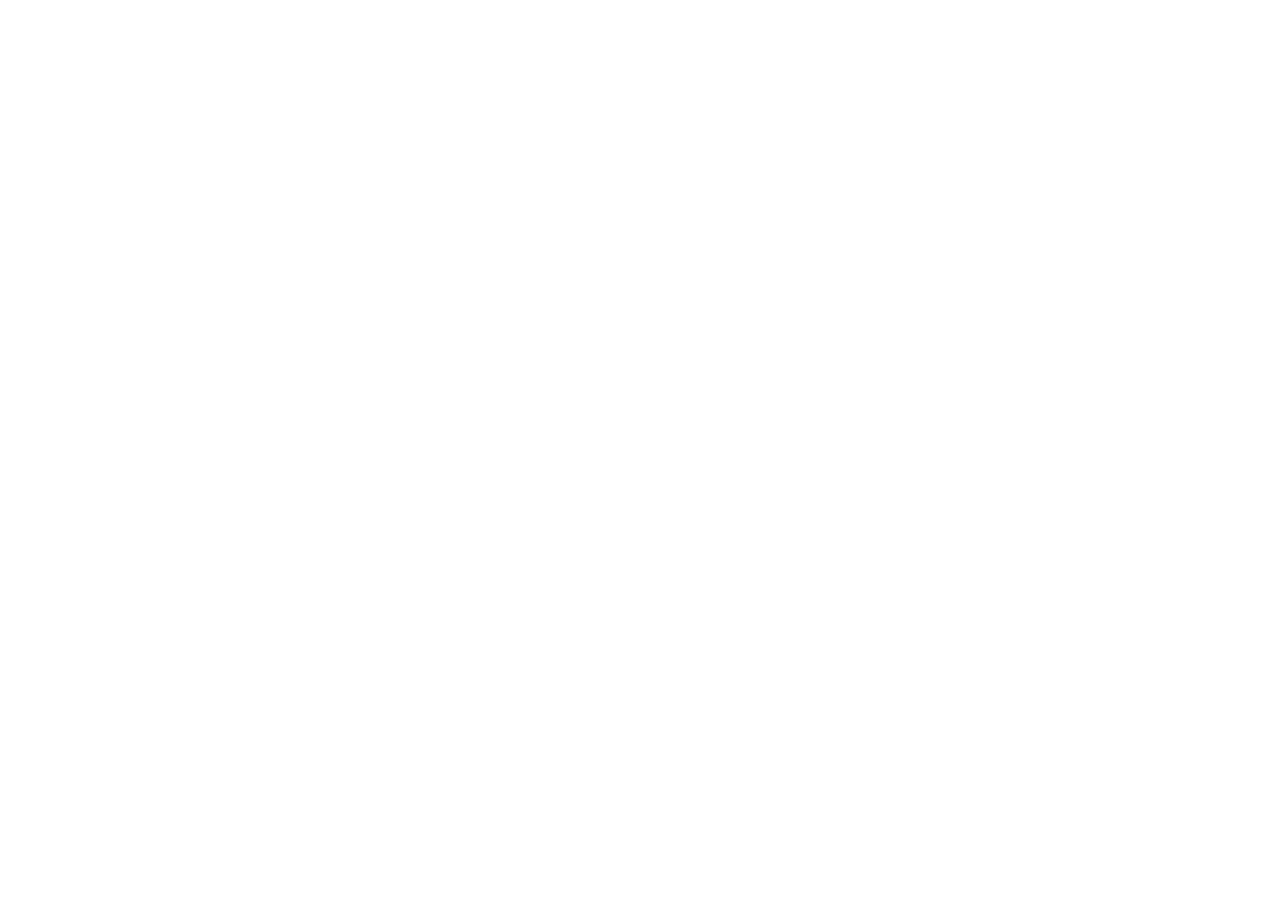
==== CancerDetectionWebsite/search.html @ 791d50ae "Add files via upload" ====
<html>
    <head>
        <meta charset=utf-8 />
        <meta name="viewport" content="width=device-width, initial-scale=1.0">
        <title>Cancer Detection </title>

        <!-- Material Design Theming -->
        <link rel="stylesheet" href="https://code.getmdl.io/1.1.3/material.orange-indigo.min.css">
        <link rel="stylesheet" href="https://fonts.googleapis.com/icon?family=Material+Icons">
        <script defer src="https://code.getmdl.io/1.1.3/material.min.js"></script>

        <link rel="stylesheet" href="main.css">

        <!-- Import and configure the Firebase SDK -->
        <!-- These scripts are made available when the app is served or deployed on Firebase Hosting -->
        <!-- If you do not serve/host your project using Firebase Hosting see https://firebase.google.com/docs/web/setup -->
        <script src="/__/firebase/4.0.0/firebase-app.js"></script>
        <script src="/__/firebase/4.0.0/firebase-auth.js"></script>
        <script src="/__/firebase/init.js"></script>
        <script src="auth_google.js"></script>
        <script src="auth_email.js"></script>
           </head>
    <body>
        <div class="demo-layout mdl-layout mdl-js-layout mdl-layout--fixed-header">
            
            <!-- Header section containing title -->
            <header class="mdl-layout__header mdl-color-text--white mdl-color--light-blue-700">
                <div class="mdl-cell mdl-cell--12-col mdl-cell--12-col-tablet mdl-grid">
                    <div class="mdl-layout__header-row mdl-cell mdl-cell--12-col mdl-cell--12-col-tablet mdl-cell--8-col-desktop">
                        <a href="/"><h3>Cancer Detection</h3></a>
                    </div>
                </div>
            </header>
            
            <main class="mdl-layout__content mdl-color--grey-100">
                <a href="index.html">
               <button id="Search" name="Search">Search</button>
                </a>

             
            </main>
        </div>
        <script src="https://www.gstatic.com/firebasejs/4.6.2/firebase.js"></script>
        <script>
            // Initialize Firebase
            var config = {
                apiKey: "AIzaSyB63PjqQTlT4N_himY4-_TfGbJYS1B2BnY",
                authDomain: "cancer-detection-76db3.firebaseapp.com",
                databaseURL: "https://cancer-detection-76db3.firebaseio.com",
                projectId: "cancer-detection-76db3",
                storageBucket: "cancer-detection-76db3.appspot.com",
                messagingSenderId: "568555358362"
            };
        firebase.initializeApp(config);
            </script>

    </body>
</html>
---- CancerDetectionWebsite/main.css ----
/**
 * Copyright 2015 Google Inc. All Rights Reserved.
 *
 * Licensed under the Apache License, Version 2.0 (the "License");
 * you may not use this file except in compliance with the License.
 * You may obtain a copy of the License at
 *
 *      http://www.apache.org/licenses/LICENSE-2.0
 *
 * Unless required by applicable law or agreed to in writing, software
 * distributed under the License is distributed on an "AS IS" BASIS,
 * WITHOUT WARRANTIES OR CONDITIONS OF ANY KIND, either express or implied.
 * See the License for the specific language governing permissions and
 * limitations under the License.
 */

html, body {
    font-family: 'Roboto', 'Helvetica', sans-serif;
    background: url("DNA.jpg");

}

a {
    text-decoration: none;
}
li a {
    text-decoration: underline;
    color: #0288d1;
}
.mdl-card {
    overflow: visible;
}
.grecaptcha-logo {
    background-color: white;
}
.mdl-grid {
    max-width: 1024px;
    margin: auto;
}
.mdl-layout__header-row {
    padding: 0;
}
.quickstart-user-details-container, .user-details-container {
    margin-top: 20px;
    line-height: 25px;
}
#quickstart-sign-in-status, #sign-in-status {
    font-weight: bold;
}
pre {
    overflow-x: scroll;
    line-height: 18px;
}
code {
    white-space: pre-wrap;
    word-break: break-all;
}
h3 {
    background: url("DNA.jpg") no-repeat;
    background-size: 60px;
    padding-left: 70px;
    color: white;
}
#verification-code-form {
    display:none;
}
#recaptcha-container {
    margin-top: 10px;
    margin-bottom: 20px;
}
#verify-code-button, #cancel-verify-code-button {
    margin-left: 20px;
}
#sign-out-button {
    display: none;
}
#sign-in-card {
    z-index: 2;
}
#email {
    margin-left: -15px;
}
#Search {
    display: none;

}
#Searchtxt {
    display: none;
    
}
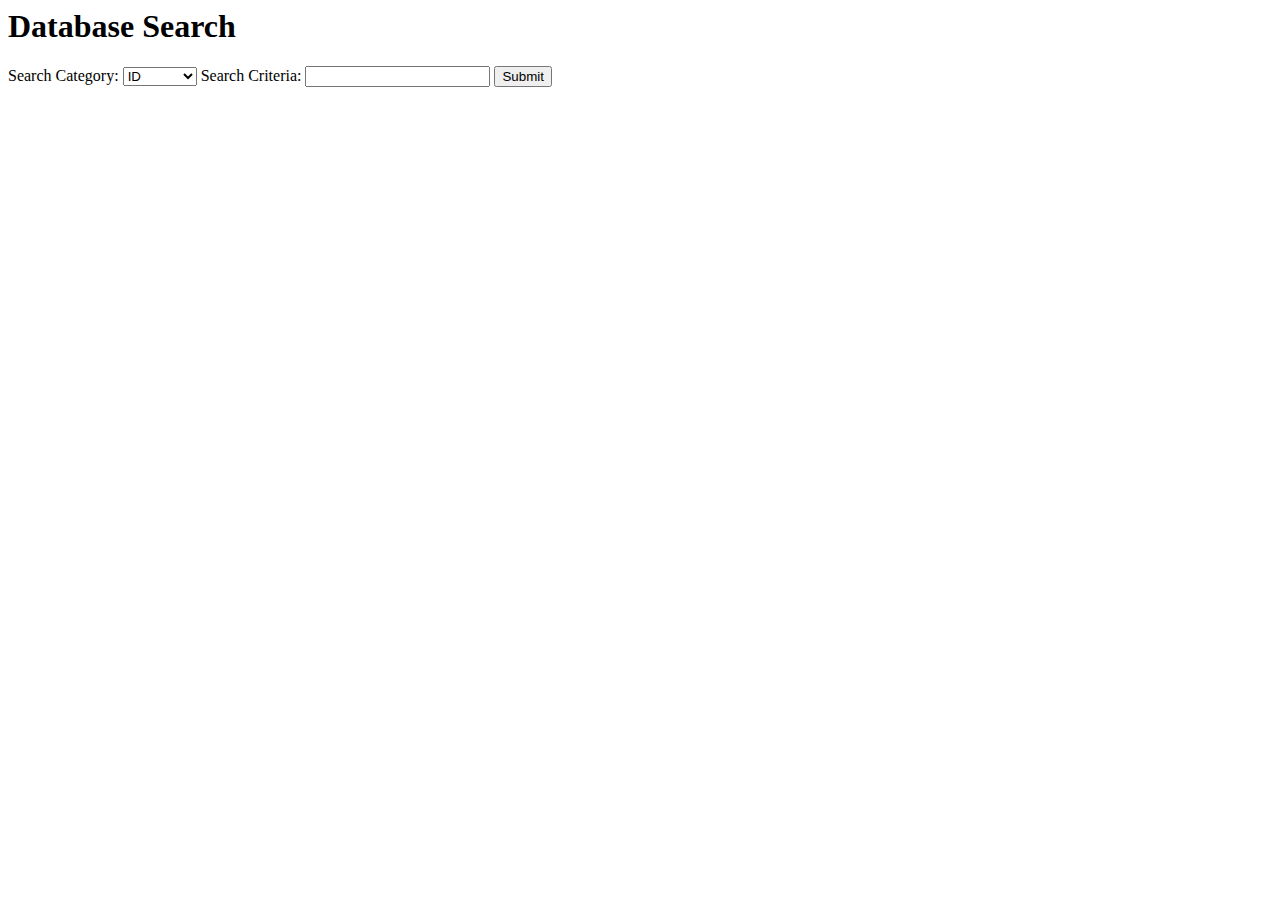
==== commit 121c32bc: "Merge branch 'master' into NLP_Dev_MJG" ====
--- a/CancerDetectionWebsite/search.html
+++ b/CancerDetectionWebsite/search.html
@@ -1,59 +1,38 @@
+<html>
+<head>
+  <title>Database Search</title>
+  <style type = "text/css">
 
-<html>
-    <head>
-        <meta charset=utf-8 />
-        <meta name="viewport" content="width=device-width, initial-scale=1.0">
-        <title>Cancer Detection </title>
+  table {
+    background-color: #FCF
+  }
 
-        <!-- Material Design Theming -->
-        <link rel="stylesheet" href="https://code.getmdl.io/1.1.3/material.orange-indigo.min.css">
-        <link rel="stylesheet" href="https://fonts.googleapis.com/icon?family=Material+Icons">
-        <script defer src="https://code.getmdl.io/1.1.3/material.min.js"></script>
+  th {
+    width: 150px;
+    text-align: left;
+  }
+  </style>
 
-        <link rel="stylesheet" href="main.css">
+</head>
+<body>
+<h1>Database Search</h1>
+<form method = "post" action ="search1.php">
+<input type ="hidden" name ="submitted" value ="true"/>
+<label>Search Category:
+<select name = "category">
+    <option value = "cancer_id">ID</option>
+    <option value = "Gene">Gene</option>
+    <option value = "Variation">Variation</option>
+    <option value = "Class">Class</option>
 
-        <!-- Import and configure the Firebase SDK -->
-        <!-- These scripts are made available when the app is served or deployed on Firebase Hosting -->
-        <!-- If you do not serve/host your project using Firebase Hosting see https://firebase.google.com/docs/web/setup -->
-        <script src="/__/firebase/4.0.0/firebase-app.js"></script>
-        <script src="/__/firebase/4.0.0/firebase-auth.js"></script>
-        <script src="/__/firebase/init.js"></script>
-        <script src="auth_google.js"></script>
-        <script src="auth_email.js"></script>
-           </head>
-    <body>
-        <div class="demo-layout mdl-layout mdl-js-layout mdl-layout--fixed-header">
-            
-            <!-- Header section containing title -->
-            <header class="mdl-layout__header mdl-color-text--white mdl-color--light-blue-700">
-                <div class="mdl-cell mdl-cell--12-col mdl-cell--12-col-tablet mdl-grid">
-                    <div class="mdl-layout__header-row mdl-cell mdl-cell--12-col mdl-cell--12-col-tablet mdl-cell--8-col-desktop">
-                        <a href="/"><h3>Cancer Detection</h3></a>
-                    </div>
-                </div>
-            </header>
-            
-            <main class="mdl-layout__content mdl-color--grey-100">
-                <a href="index.html">
-               <button id="Search" name="Search">Search</button>
-                </a>
+</select>
 
-             
-            </main>
-        </div>
-        <script src="https://www.gstatic.com/firebasejs/4.6.2/firebase.js"></script>
-        <script>
-            // Initialize Firebase
-            var config = {
-                apiKey: "AIzaSyB63PjqQTlT4N_himY4-_TfGbJYS1B2BnY",
-                authDomain: "cancer-detection-76db3.firebaseapp.com",
-                databaseURL: "https://cancer-detection-76db3.firebaseio.com",
-                projectId: "cancer-detection-76db3",
-                storageBucket: "cancer-detection-76db3.appspot.com",
-                messagingSenderId: "568555358362"
-            };
-        firebase.initializeApp(config);
-            </script>
+<label>Search Criteria: <input type = "text" name = "criteria" /></label>
+<input type ="submit"/>
 
-    </body>
+
+</form>
+
+
+</body>
 </html>
